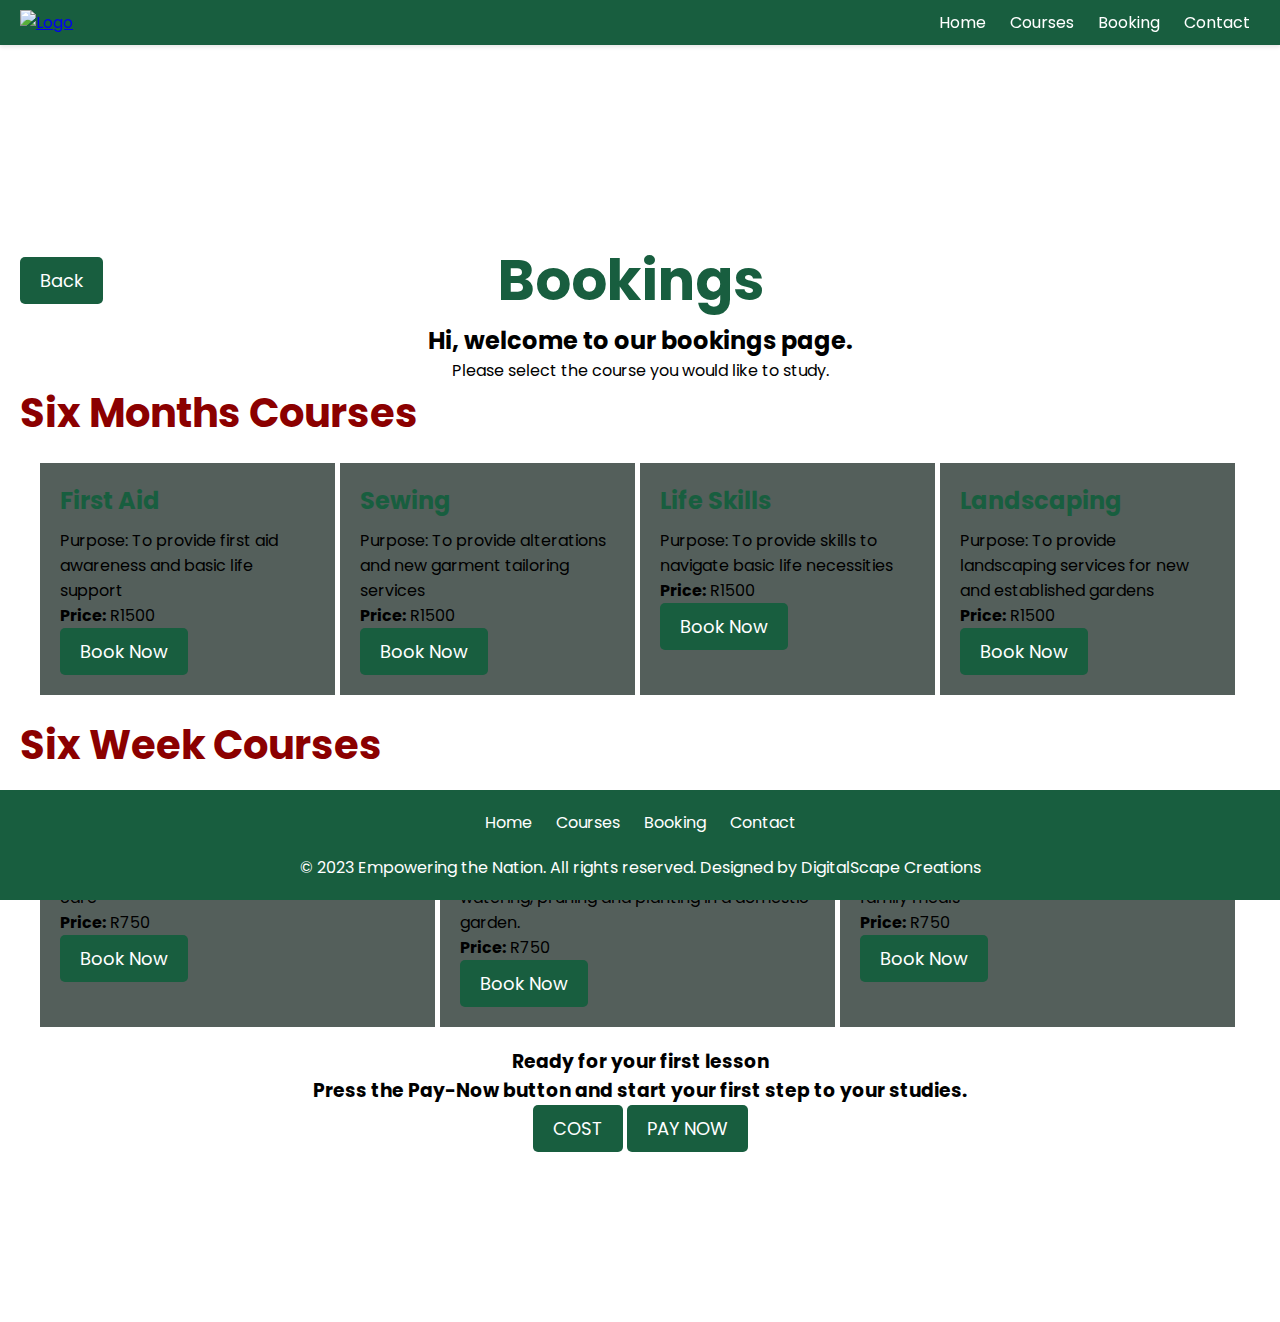
==== bookings.html @ 5c0bcaf1 "Add files via upload" ====
<!DOCTYPE html>
<html lang="en">
<head>
    <meta charset="UTF-8">
    <meta name="viewport" content="width=device-width, initial-scale=1.0">
    <title>Bookings</title>
    <link rel="stylesheet" href="styles.css">
    <link rel="stylesheet" href="bookings.css">
    <link rel="preconnect" href="https://fonts.googleapis.com">
    <link rel="preconnect" href="https://fonts.gstatic.com" crossorigin>
    <link href="https://fonts.googleapis.com/css2?family=Poppins&display=swap" rel="stylesheet">
    <script src="script.js"></script>
</head>
<body>
    <div class="pagewrapper">
        <header class="fixed-header">
            <div class="logo">
                <a href="index.html">
                    <img src="Assests\logo.jpeg" alt="Logo">
                </a>
            </div>
            <nav>
                <ul>
                    <li><a href="index.html">Home</a></li>
                    <li><a href="courses.html">Courses</a></li>
                    <li><a href="bookings.html">Booking</a></li>
                    <li><a href="contact.html">Contact</a></li>
                </ul>
            </nav>
        </header>
        <div class="container">
            <section class="first">
                <div>
                    <button class="course-button back-button">Back</button>
                </div>
                <div>
                    <h1>Bookings</h1>
                </div>
            </section>
            <section class="second">
                <h2>Hi, welcome to our bookings page.</h2>
                <p>Please select the course you would like to study.</p>
            </section>
            <section class="third">
                <h2> Six Months Courses</h2>
                <div class="courses">
                    <div class="product-details">
                        <h3 class="product-title">First Aid</h3>
                        <p class="product-description">Purpose:  To provide first aid awareness and basic life support   </p>
                        <p><strong>Price:</strong> R1500</p>
                        <button>Book Now</button>
                    </div>
                    
                    <div class="product-details">
                        <h3 class="product-title">Sewing</h3>
                        <p class="product-description">Purpose:  To provide alterations and new garment tailoring services   </p>
                        <p><strong>Price:</strong> R1500</p>
                        <button>Book Now</button>
                    </div>
    
                    <div class="product-details">
                        <h3 class="product-title">Life Skills</h3>
                        <p class="product-description">Purpose: To provide skills to navigate basic life necessities  </p>
                        <p><strong>Price:</strong> R1500</p>
                        <button>Book Now</button>
                    </div>
                    
                    <div class="product-details">
                        <h3 class="product-title">Landscaping</h3>
                        <p class="product-description">Purpose:  To provide landscaping services for new and established gardens  </p>
                        <p><strong>Price:</strong> R1500</p>
                        <button>Book Now</button>
                    </div>
                </div>

                <h2> Six Week Courses</h2>
                <div class="courses">
                    <div class="product-details">
                        <h3 class="product-title">Child Minding</h3>
                        <p class="product-description">Purpose: To provide basic child and baby care </p>
                        <p><strong>Price:</strong> R750</p>
                        <button>Book Now</button>
                    </div>
                    
                    <div class="product-details">
                        <h3 class="product-title">Garden Maintainance</h3>
                        <p class="product-description">Purpose: To provide basic knowledge of watering, 
                            pruning and planting in a domestic garden.
                        </p>
                        <p><strong>Price:</strong> R750</p>
                        <button>Book Now</button>
                    </div>

                    <div class="product-details">
                        <h3 class="product-title">Cooking</h3>
                        <p class="product-description">Purpose: To prepare and cook nutritious family meals
                                </p>
                        <p><strong>Price:</strong> R750</p>
                        <button>Book Now</button>
                    </div>
                </div>
    
                <div class="price">
                    <h3> Ready for your first lesson</h3>
                    <h3> Press the Pay-Now button and start your first step to your studies.</h3>
                    <button> COST</button>
                    <button>PAY NOW</button>
                </div>
            </section>
        </div>
    </div>
        <footer>
            <nav>
                <ul>
                    <li><a href="index.html">Home</a></li>
                    <li><a href="courses.html">Courses</a></li>
                    <li><a href="bookings.html">Booking</a></li>
                    <li><a href="contact.html">Contact</a></li>
                </ul>
            </nav>
            <div class="copyright">
                <p>&copy; 2023 Empowering the Nation. All rights reserved. Designed by DigitalScape Creations</p>
            </div>
        </footer>
    </div>
</body>
</html>
---- styles.css ----
@import url('https://fonts.googleapis.com/css2?family=Poppins&display=swap');

*{
    margin: 0;
    padding: 0;
    box-sizing: border-box;
    font-family: "Poppins", sans-serif;
}

:root {
    --green-color: #185E3F; /* Define your primary color */
    --grey-color: #545F5B; /* Define your secondary color */
    --background-color: #fff; /* Define your background color */
    --brown-color: #8B0000; /* Define your button background color */
    --secondary-blue: #0057E1; /* Define your button text color */
  }

html, body {
    height: 100%;
    margin: 0;
}

body{
    height: 100vh;
    display: flex;
    flex-direction: column;
    align-items: left;
    justify-content: center;
    background: #fff;
    color: #000;
    overflow-y: auto;
}

.wrapper {
    flex: 1;
}

.container {
    text-align: center;
    margin-top: 550px;
    margin-bottom: 150px;
    padding: 20px;
    background-color: var(--background-color);
    border-radius: 10px;
    text-align: left;
    z-index: 1;
}

a:hover img {
    transform: scale(1.05); /* Increase the size by 5% */
    transition: transform 0.2s ease; /* Add a smooth transition effect */
}

/* Header */
.fixed-header {
    position: fixed;
    top: 0;
    left: 0;
    right: 0;
    background-color: var(--green-color);
    display: flex;
    justify-content: space-between;
    align-items: center;
    padding: 10px 20px;
    box-shadow: 0 2px 4px rgba(0, 0, 0, 0.1);
    z-index: 2;
}

.logo img {
    max-height: 80px; /* Adjust the height as needed */
}

nav ul {
    list-style-type: none;
    margin: 0;
    padding: 0;
}

nav li {
    display: inline;
    margin-right: 20px; /* Adjust spacing between links */
}

nav a {
    text-decoration: none;
    color: #333; /* Link color */
}

/* styles.css */
footer {
    background-color: var(--green-color);
    color: #fff; /* Text color */
    padding: 20px;
    text-align: center;
    bottom: 0;
    right: 0;
    left: 0;
    position: fixed;
    width: 100%;
}

nav ul {
    list-style-type: none;
    padding: 0;
}

nav li {
    display: inline;
    margin: 0 10px; /* Adjust spacing between links */
}

nav a {
    text-decoration: none;
    color: #fff; /* Link color */
}

nav a.active {
    color: #000;
}

nav a:hover{
    color: #000;
}

.copyright {
    margin-top: 20px; /* Space between navigation links and copyright text */
}
---- bookings.css ----
@import url('https://fonts.googleapis.com/css2?family=Poppins&display=swap');

*{
    margin: 0;
    padding: 0;
    box-sizing: border-box;
    font-family: "Poppins", sans-serif;
}

:root {
    --green-color: #185E3F; /* Define your primary color */
    --grey-color: #545F5B; /* Define your secondary color */
    --background-color: #fff; /* Define your background color */
    --brown-color: #8B0000; /* Define your button background color */
    --secondary-blue: #0057E1; /* Define your button text color */
  }
  

.container {
    margin-top: 50%;
}

/* First Section */
.first {
    display: flex;
    justify-content: space-between;
    align-items: center;
    width: 60%;
}

button{
    background-color: var(--green-color);
    color: #fff;
    padding: 10px 20px;
    border: none;
    border-radius: 5px;
    font-size: 18px;
    cursor: pointer;
}

button:hover {
    background-color: var(--brown-color);
}

button:active {
    background-color: var(--brown-color);
}

h1 {
    font-size: 56px;
    color: var(--green-color);
    text-align: center;
}

/*Second Section */
.second {
    text-align: center;
}

/* Third Section */
.courses {
    display: flex;
    flex-direction: row;
    padding: 20px;
}

.third h2 {
    font-size: 40px;
    color: var(--brown-color);
}

.product-details {
    flex: 1;
    padding: 20px;
    background-color: var(--grey-color);
    width: 350px;
    margin-right: 5px;
}

.product-details:hover {
    transform: scale(1.05); /* Increase the size by 5% */
    transition: transform 0.2s ease;
}


.product-title {
    font-size: 24px;
    font-weight: bold;
    color: var(--green-color);
}

.product-description {
    margin-top: 10px;
}

.price {
    text-align: center;
}
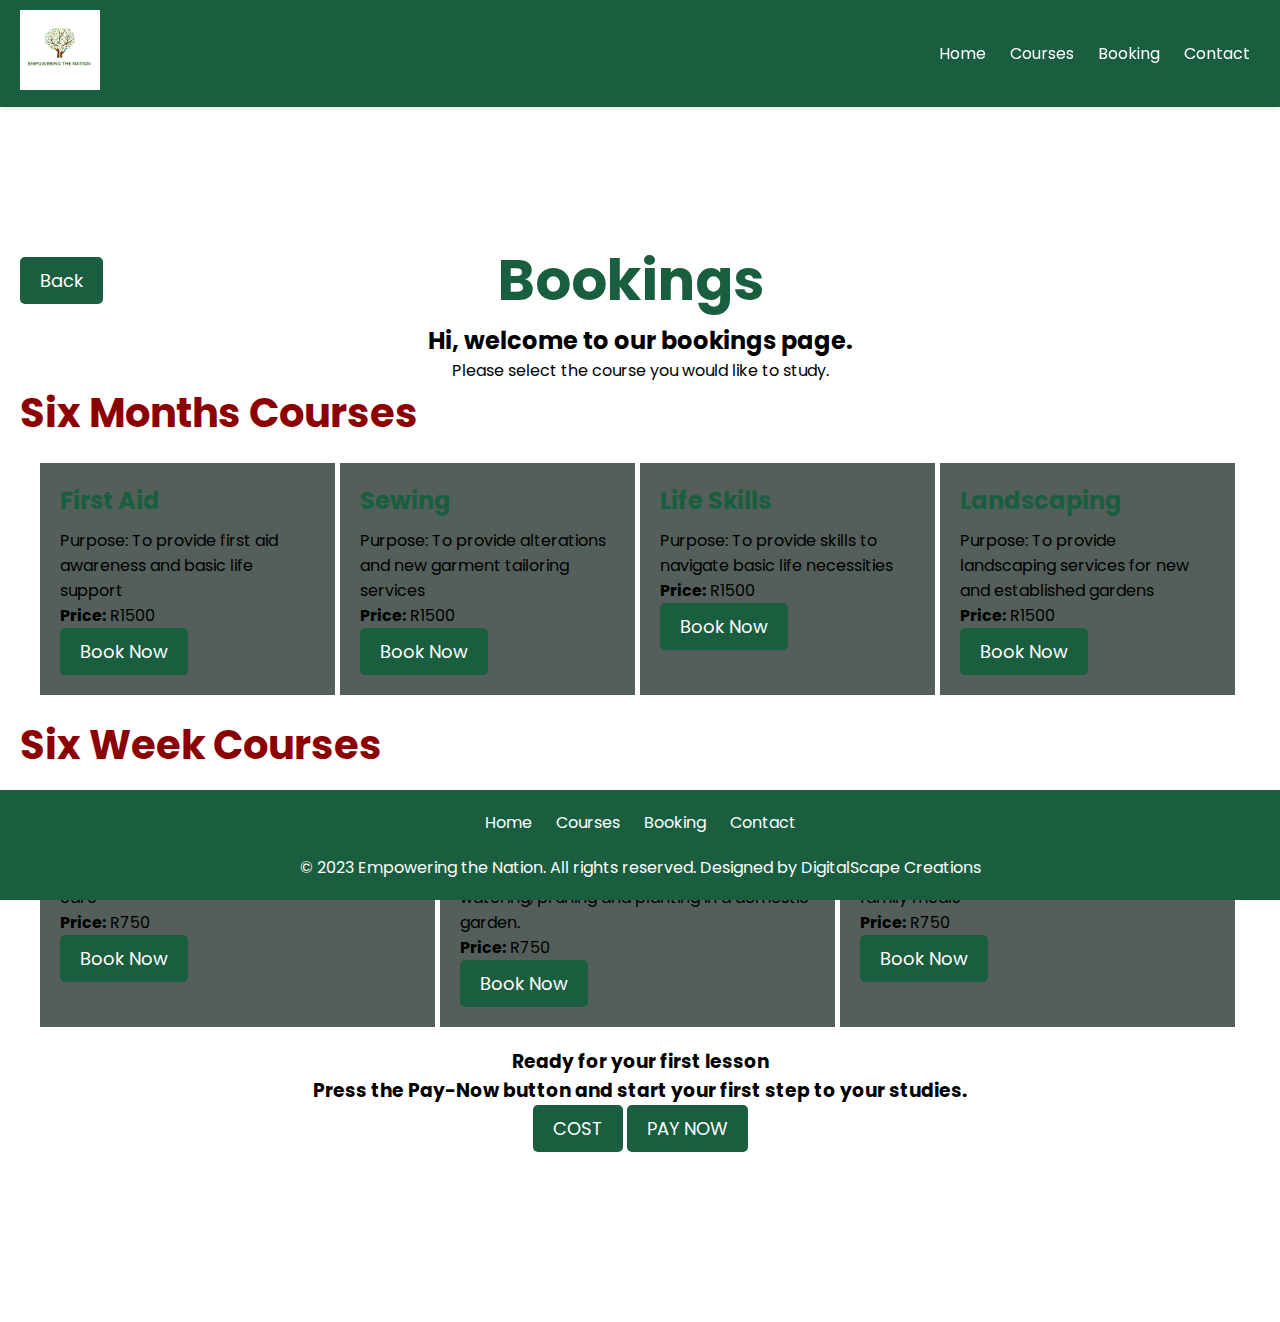
==== commit a452f83b: "Update bookings.html" ====
--- a/bookings.html
+++ b/bookings.html
@@ -16,7 +16,7 @@
         <header class="fixed-header">
             <div class="logo">
                 <a href="index.html">
-                    <img src="Assests\logo.jpeg" alt="Logo">
+                    <img src="logo.jpeg" alt="Logo">
                 </a>
             </div>
             <nav>
@@ -124,4 +124,4 @@
         </footer>
     </div>
 </body>
-</html>+</html>
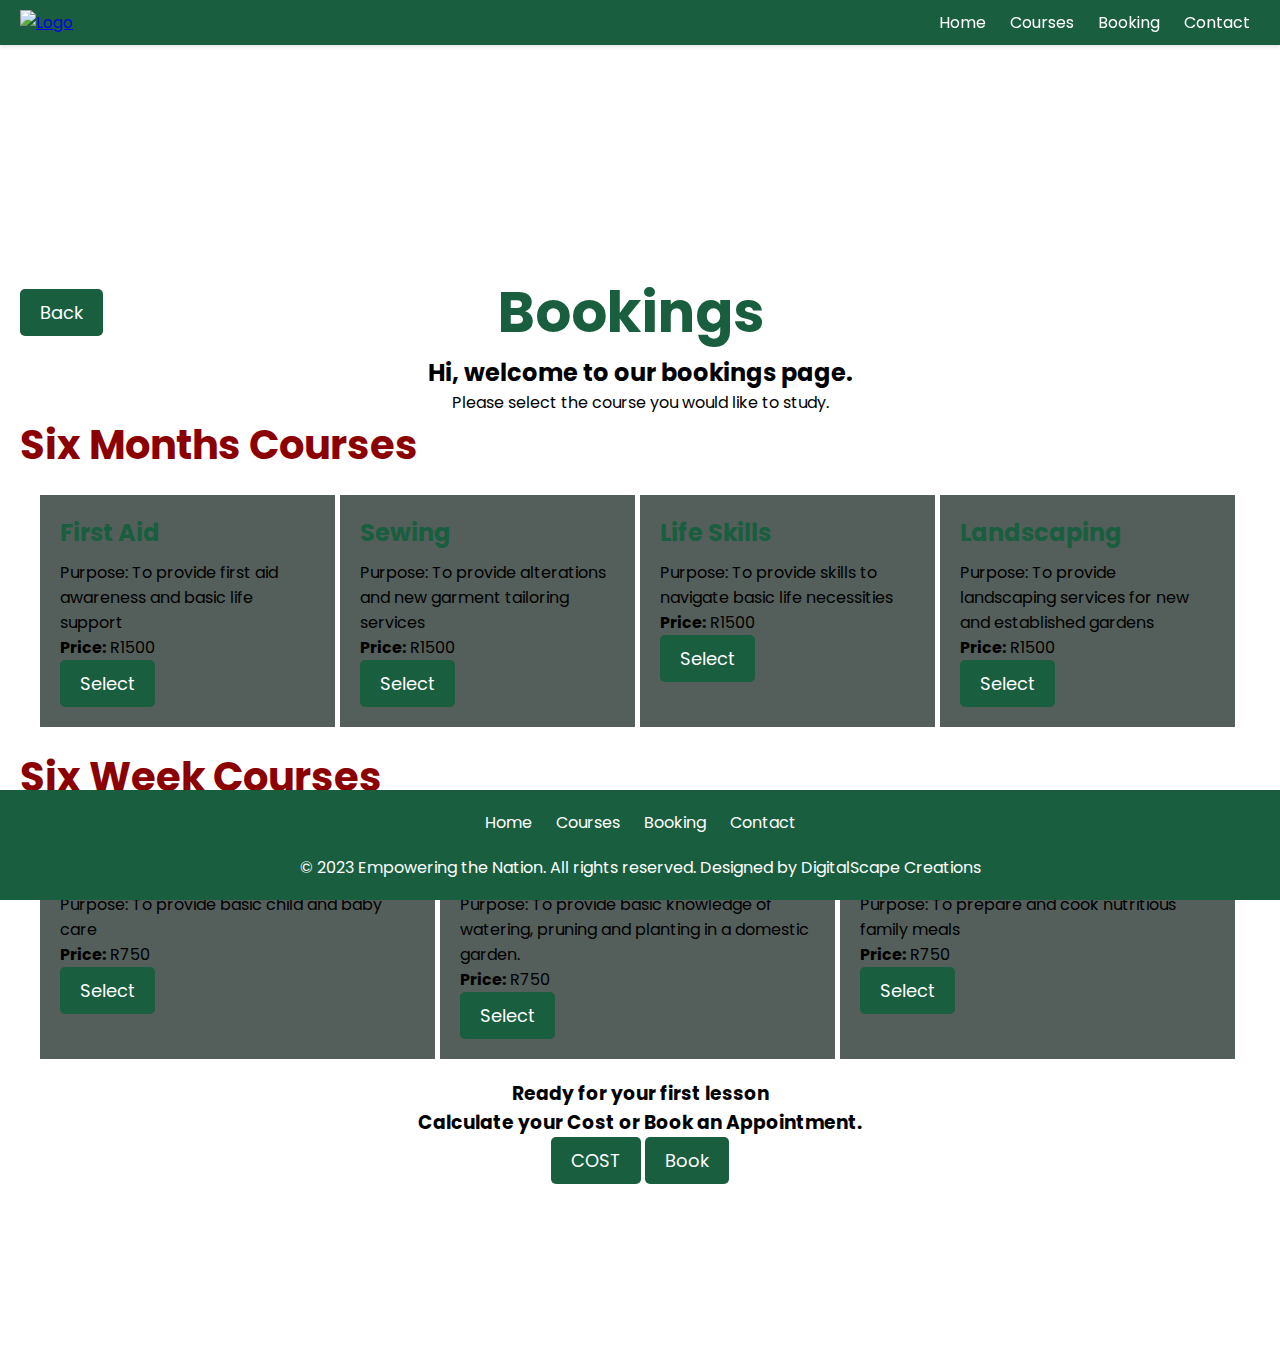
==== commit e1f45c5c: "Update bookings.html" ====
--- a/bookings.html
+++ b/bookings.html
@@ -16,7 +16,7 @@
         <header class="fixed-header">
             <div class="logo">
                 <a href="index.html">
-                    <img src="logo.jpeg" alt="Logo">
+                    <img src="Assests\logo.jpeg" alt="Logo">
                 </a>
             </div>
             <nav>
@@ -31,7 +31,7 @@
         <div class="container">
             <section class="first">
                 <div>
-                    <button class="course-button back-button">Back</button>
+                    <button class="course-button back-button" id="back-button">Back</button>
                 </div>
                 <div>
                     <h1>Bookings</h1>
@@ -48,28 +48,28 @@
                         <h3 class="product-title">First Aid</h3>
                         <p class="product-description">Purpose:  To provide first aid awareness and basic life support   </p>
                         <p><strong>Price:</strong> R1500</p>
-                        <button>Book Now</button>
+                        <button class="course-select" data-price="1500">Select</button>
                     </div>
                     
                     <div class="product-details">
                         <h3 class="product-title">Sewing</h3>
                         <p class="product-description">Purpose:  To provide alterations and new garment tailoring services   </p>
                         <p><strong>Price:</strong> R1500</p>
-                        <button>Book Now</button>
+                        <button class="course-select" data-price="1500">Select</button>
                     </div>
     
                     <div class="product-details">
                         <h3 class="product-title">Life Skills</h3>
                         <p class="product-description">Purpose: To provide skills to navigate basic life necessities  </p>
                         <p><strong>Price:</strong> R1500</p>
-                        <button>Book Now</button>
+                        <button class="course-select" data-price="1500">Select</button>
                     </div>
                     
                     <div class="product-details">
                         <h3 class="product-title">Landscaping</h3>
                         <p class="product-description">Purpose:  To provide landscaping services for new and established gardens  </p>
                         <p><strong>Price:</strong> R1500</p>
-                        <button>Book Now</button>
+                        <button class="course-select" data-price="1500">Select</button>
                     </div>
                 </div>
 
@@ -77,10 +77,11 @@
                 <div class="courses">
                     <div class="product-details">
                         <h3 class="product-title">Child Minding</h3>
-                        <p class="product-description">Purpose: To provide basic child and baby care </p>
+                        <p class="product-description">Purpose: To provide basic child and baby care</p>
                         <p><strong>Price:</strong> R750</p>
-                        <button>Book Now</button>
+                        <button class="course-select" data-price="750">Select</button>
                     </div>
+
                     
                     <div class="product-details">
                         <h3 class="product-title">Garden Maintainance</h3>
@@ -88,7 +89,7 @@
                             pruning and planting in a domestic garden.
                         </p>
                         <p><strong>Price:</strong> R750</p>
-                        <button>Book Now</button>
+                        <button class="course-select" data-price="750">Select</button>
                     </div>
 
                     <div class="product-details">
@@ -96,15 +97,23 @@
                         <p class="product-description">Purpose: To prepare and cook nutritious family meals
                                 </p>
                         <p><strong>Price:</strong> R750</p>
-                        <button>Book Now</button>
+                        <button class="course-select" data-price="750">Select</button>
                     </div>
                 </div>
     
                 <div class="price">
                     <h3> Ready for your first lesson</h3>
-                    <h3> Press the Pay-Now button and start your first step to your studies.</h3>
-                    <button> COST</button>
-                    <button>PAY NOW</button>
+                    <h3> Calculate your Cost or Book an Appointment.</h3>
+                    <button id="calculate-button">COST</button>
+                    <a href="consult.html">
+                        <button>Book</button>
+                    </a>
+                </div>
+                <div id="total-cost" style="display: none;">
+                    <h3>Total Cost (Courses Combined): <span id="calculated-cost">0.00</span> ZAR</h3>
+                    <h3>VAT (15%): <span id="vat-amount">0.00</span> ZAR</h3>
+                    <h3>Discount: <span id="discount-amount">0.00</span> ZAR</h3>
+                    <h3>Total Cost (VAT Inclusive): <span id="total-cost-inclusive">0.00</span> ZAR</h3>
                 </div>
             </section>
         </div>
@@ -123,5 +132,54 @@
             </div>
         </footer>
     </div>
+
+    <script>
+        const courseSelectButtons = document.querySelectorAll('.course-select');
+        const calculateButton = document.getElementById('calculate-button');
+        const totalCostDiv = document.getElementById('total-cost');
+        const calculatedCost = document.getElementById('calculated-cost');
+        const discountAmount = document.getElementById('discount-amount');
+        const vatAmount = document.getElementById('vat-amount');
+        const totalCostInclusive = document.getElementById('total-cost-inclusive');
+
+        const selectedCourses = [];
+
+        courseSelectButtons.forEach(button => {
+            button.addEventListener('click', () => {
+                const price = parseFloat(button.getAttribute('data-price'));
+                selectedCourses.push(price);
+                button.setAttribute('disabled', 'true');
+                button.classList.add('selected-course'); // Add the class to the selected button
+            });
+        });
+
+        calculateButton.addEventListener('click', () => {
+            const totalCost = selectedCourses.reduce((acc, price) => acc + price, 0);
+            let discount = 0;
+            if (selectedCourses.length === 2) {
+                discount = totalCost * 0.05;
+            } else if (selectedCourses.length === 3) {
+                discount = totalCost * 0.1;
+            } else if (selectedCourses.length > 3) {
+                discount = totalCost * 0.15;
+            }
+            const discountedCost = totalCost - discount;
+            const vat = discountedCost * 0.15;
+            const totalCostWithVAT = discountedCost + vat;
+
+            calculatedCost.textContent = totalCost.toFixed(2);
+            discountAmount.textContent = discount.toFixed(2);
+            vatAmount.textContent = vat.toFixed(2);
+            totalCostInclusive.textContent = totalCostWithVAT.toFixed(2);
+
+            totalCostDiv.style.display = 'block';
+        });
+
+        const backButton = document.getElementById('back-button');
+
+        backButton.addEventListener('click', () => {
+            window.history.back();
+        });
+    </script>
 </body>
 </html>
--- a/bookings.css
+++ b/bookings.css
@@ -17,7 +17,7 @@
   
 
 .container {
-    margin-top: 50%;
+    margin-top: 55%;
 }
 
 /* First Section */
@@ -44,6 +44,11 @@
 
 button:active {
     background-color: var(--brown-color);
+}
+
+.selected-course {
+    background-color: var(--brown-color);
+    color: white;
 }
 
 h1 {
@@ -95,4 +100,4 @@
 
 .price {
     text-align: center;
-}+}
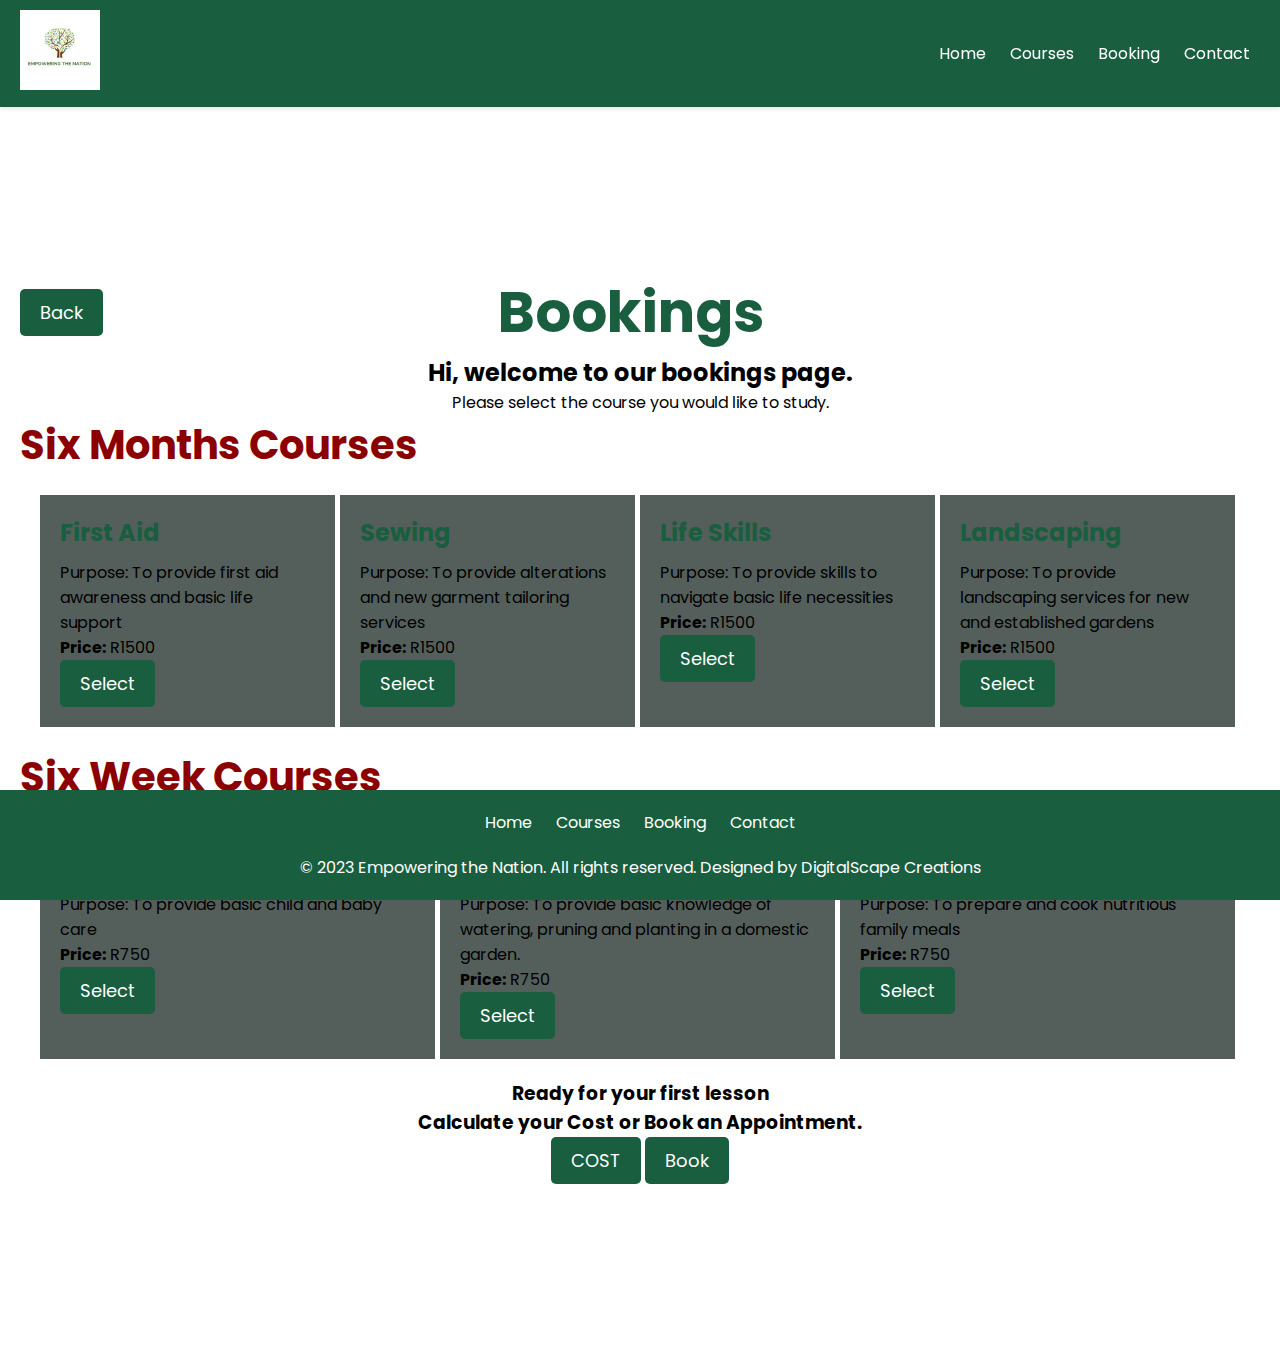
==== commit 98ec444c: "Update bookings.html" ====
--- a/bookings.html
+++ b/bookings.html
@@ -16,7 +16,7 @@
         <header class="fixed-header">
             <div class="logo">
                 <a href="index.html">
-                    <img src="Assests\logo.jpeg" alt="Logo">
+                    <img src="logo.jpeg" alt="Logo">
                 </a>
             </div>
             <nav>
